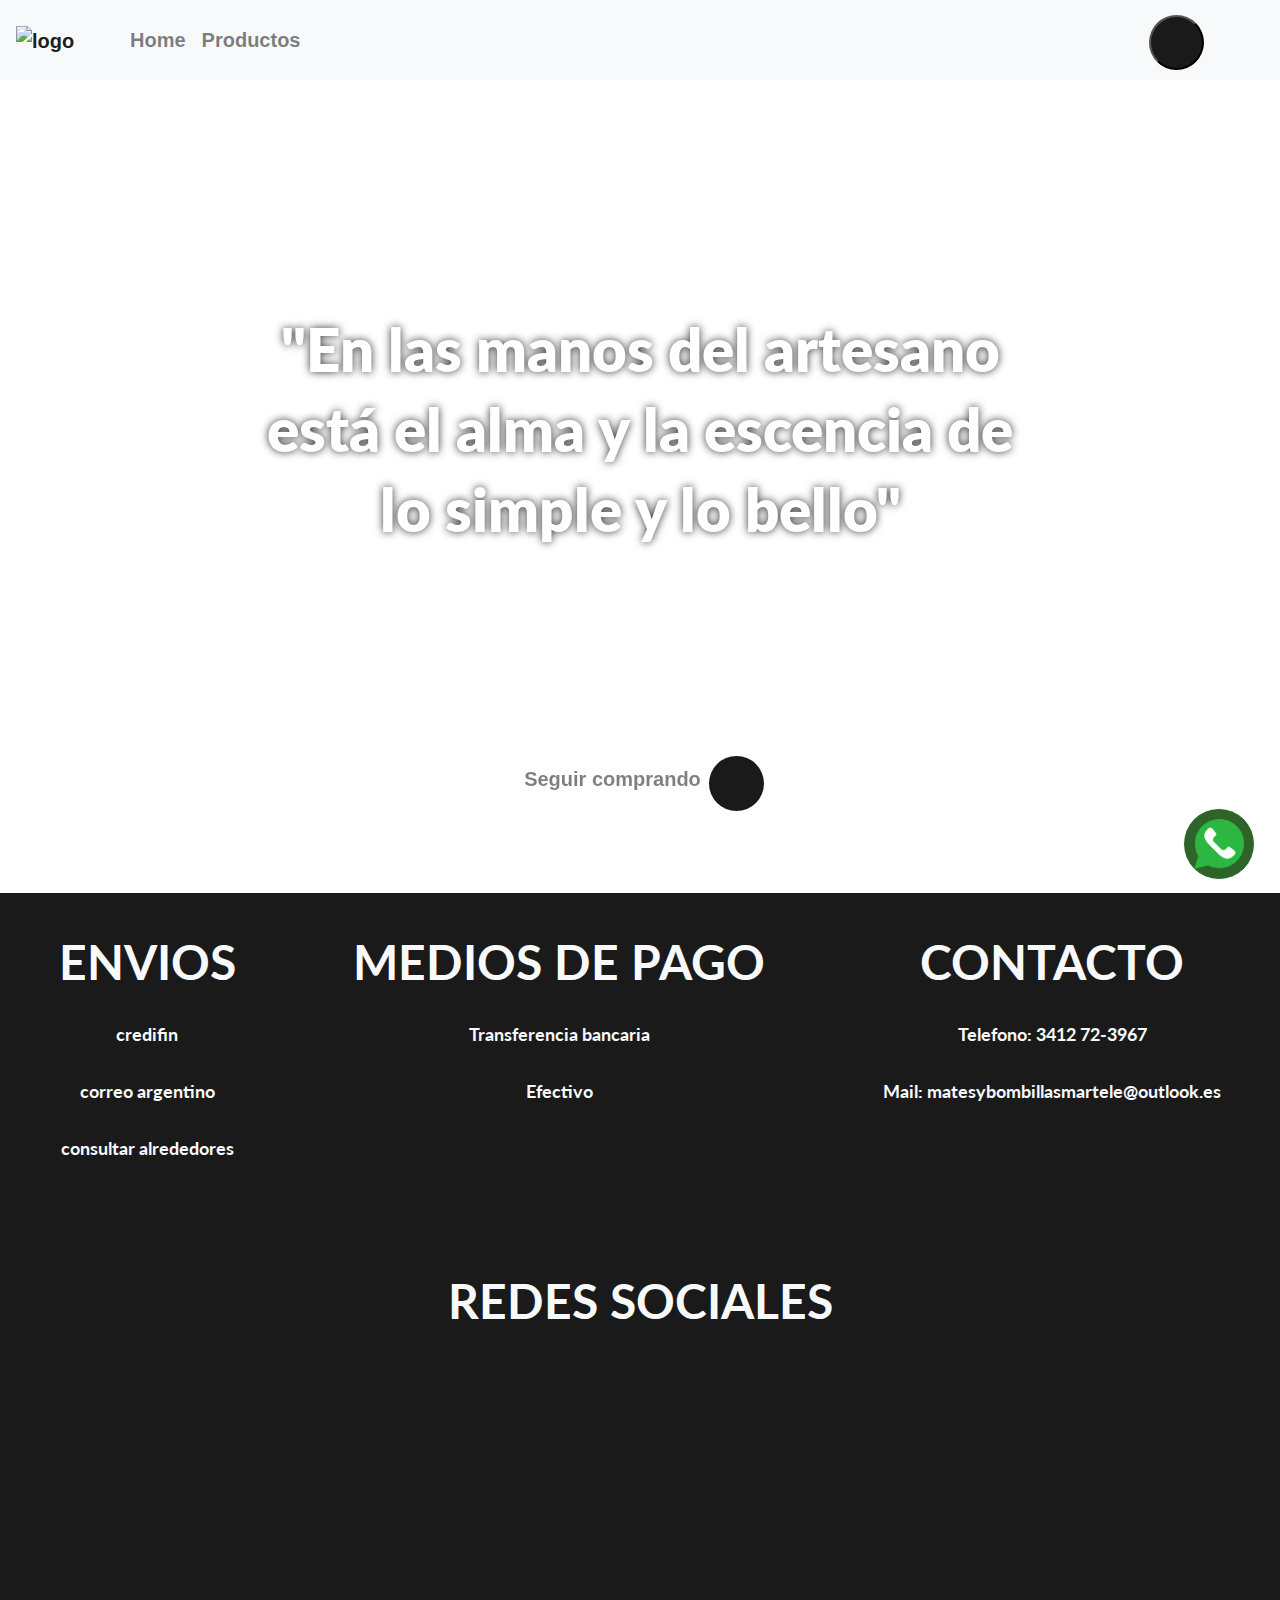
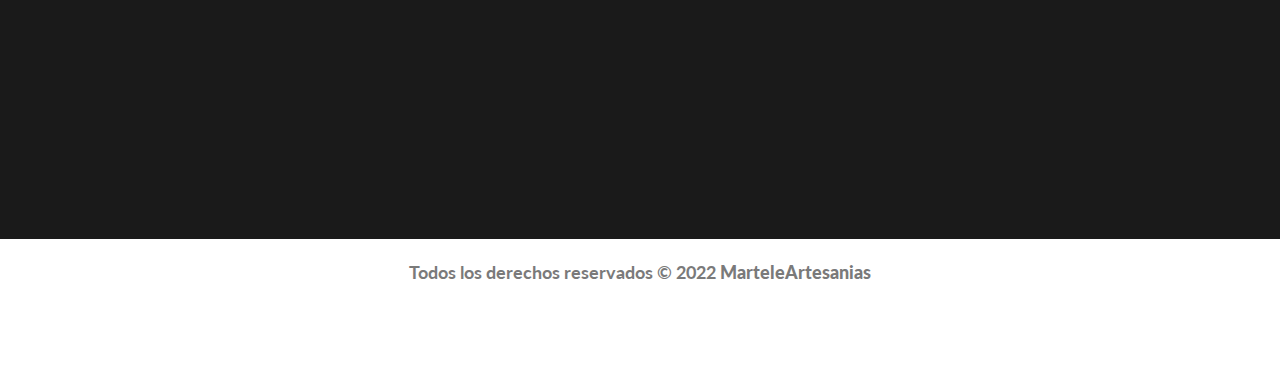
==== carrito.html @ f3283e2b "proyectoFinal" ====
<!DOCTYPE html>
<html lang="en">
<head>
    <meta charset="UTF-8">
    <meta http-equiv="X-UA-Compatible" content="IE=edge">
    <meta name="viewport" content="width=device-width, initial-scale=1.0">
    <title>MarteléArtesanias</title>
    <link rel="icon" type="image/png" href="./fotos/martelefavicom.ico">
    <script src="https://kit.fontawesome.com/df59baf6b8.js" crossorigin="anonymous"></script>
    <link rel="preconnect" href="https://fonts.gstatic.com">
    <link href="https://fonts.googleapis.com/css2?family=Roboto:wght@400;700&display=swap" rel="stylesheet">

    <!-- BOOTSTRAP 4 -->
    <link rel="stylesheet" href="https://cdn.jsdelivr.net/npm/bootstrap@4.0.0/dist/css/bootstrap.min.css"
        integrity="sha384-Gn5384xqQ1aoWXA+058RXPxPg6fy4IWvTNh0E263XmFcJlSAwiGgFAW/dAiS6JXm" crossorigin="anonymous">

    <link rel="stylesheet" href="style.css">
    <link rel="preconnect" href="https://fonts.googleapis.com">
    <link rel="preconnect" href="https://fonts.gstatic.com" crossorigin>
    <link href="https://fonts.googleapis.com/css2?family=Fugaz+One&family=Lato:wght@300&display=swap" rel="stylesheet">
    
    <link href="https://unpkg.com/ionicons@4.5.10-0/dist/css/ionicons.min.css" rel="stylesheet">

    <script src="https://code.jquery.com/jquery-3.2.1.slim.min.js"
        integrity="sha384-KJ3o2DKtIkvYIK3UENzmM7KCkRr/rE9/Qpg6aAZGJwFDMVNA/GpGFF93hXpG5KkN" crossorigin="anonymous">
    </script>
    <script src="https://cdn.jsdelivr.net/npm/popper.js@1.12.9/dist/umd/popper.min.js"
        integrity="sha384-ApNbgh9B+Y1QKtv3Rn7W3mgPxhU9K/ScQsAP7hUibX39j7fakFPskvXusvfa0b4Q" crossorigin="anonymous">
    </script>
    <script src="https://cdn.jsdelivr.net/npm/bootstrap@4.0.0/dist/js/bootstrap.min.js"
        integrity="sha384-JZR6Spejh4U02d8jOt6vLEHfe/JQGiRRSQQxSfFWpi1MquVdAyjUar5+76PVCmYl" crossorigin="anonymous">
    </script>
    
</head>

<body>
    <header>
        <nav class="navbar navbar-expand-lg navbar-light bg-light fixed-top">
            <a class="navbar-brand" href="index.html">
                <img src="./fotos/logo.png" class="logo-brand" alt="logo">
            </a>
            <div class="boton-centrado-mobile">
                <div class="buscar">
                    <form>
                        <input class="form-control" type="search" placeholder="Search" aria-label="Search">
                        <button class="boton" type="submit"><i class="icon ion-md-search"></i></button>
                    </form>
                </div>
                <div class="buscar">
                    <button class="carrito" type="submit"><i class="icon ion-md-cart"></i></button>
                </div>
            </div>
            <button class="navbar-toggler" type="button" data-toggle="collapse" data-target="#navbarNav"
                aria-controls="navbarTogglerDemo02" aria-expanded="false" aria-label="Toggle navigation">
                <i class="icon ion-md-menu"></i>
            </button>

            <div class="collapse navbar-collapse" id="navbarNav">
                <ul class="navbar-nav mr-auto">
                        <li class="nav-item">
                            <a class="nav-link" href="index.html">Home</a>
                        </li>
                        <li class="nav-item">
                            <a class="nav-link" href="products.html">Productos</a>
                        </li>
                </ul>
                <div class="boton-centrado-desktop">
                    <div class="buscar">
                        <form>
                            <input class="form-control" type="search" placeholder="Search" aria-label="Search">
                            <button class="boton" type="submit"><i class="icon ion-md-search"></i></button>
                        </form>
                        
                    </div>
                    
                </div>
            </div>
        </nav>
    </header>

    <section id="foto-bienvenido-productos">
        <div class="container">
            <div class="texto topmargin-lg">
                <h1>"En las manos del artesano está el alma y la escencia de lo simple y lo bello"</h1>
            </div>
        </div>
    </section>

<nav class="navbar navbar-expand-lg navbar-light justify-content-center ">
    <div id="navbarNav">
        <ul class="navbar-nav">
            <li class="nav-item">
                <a class="nav-link" class="boton-menu boton-volver" href="products.html"> 
                    <i class="bi bi-arrow-left-square"> </i> Seguir comprando
                </a>
            </li>
            <li>
                <a  class="boton-menu boton-carrito active" href="carrito.html">
                    <i id="carritoCompras" class="icon ion-md-cart"> </i><span id="cantidadCarrito" class="cantidad-carrito" class="numerito"></span>
                </a>
            </li>
        </ul> 
    </div>
</nav>

    <div  class="contenedor-carrito">
        <p class="carrito-vacio">El carrito esta vacio</p>

        <div class="carrito-productos disabled">
            <div class="carrito-producto">
                <img class="carrito-producto-imagen" src="fotos/mates/mate-imperial-liso.jpeg" alt="">
                    <div class="carrito-producto-titulo">
                        <small>Titulo</small>
                        <h3>Mate imperial liso</h3>
                    </div>
                    <div class="carrito-producto-cantidad">
                        <small>Cantidad</small>
                        <p>1</p>
                    </div>
                    <div class="carrito-producto-precio">
                        <small>Precio</small>
                        <p>$1000</p>
                    </div>
                    <div class="carrito-producto-subtotal">
                        <small>Subtotal</small>
                        <p>$1000</p>
                    </div>
                <button class="carrito-producto-eliminar">
                    <i class="bi bi-trash3-fill"></i> eliminar
                </button>
            </div>

            <div class="carrito-producto">
                <img class="carrito-producto-imagen" src="fotos/mates/mate-imperial-liso.jpeg" alt="">
                    <div class="carrito-producto-titulo">
                        <small>Titulo</small>
                        <h3>Mate imperial liso</h3>
                    </div>
                    <div class="carrito-producto-cantidad">
                        <small>Cantidad</small>
                        <p>1</p>
                    </div>
                    <div class="carrito-producto-precio">
                        <small>Precio</small>
                        <p>$1000</p>
                    </div>
                    <div class="carrito-producto-subtotal">
                        <small>Subtotal</small>
                        <p>$1000</p>
                    </div>
                <button class="carrito-producto-eliminar">
                    <i class="bi bi-trash3-fill"></i> eliminar
                </button>
            </div>
        </div>
    </div>

    <div class="carrito-acciones disabled">
        <div class="carrito-acciones-izquierda">
            <button class="carrito-acciones-vaciar">Vaciar carrito</button>
        </div>
        <div class="carrito-acciones-derecha">
            <div class="carrito-acciones-total">
                <p>Total:</p>
                <p id="total">$2000</p>
            </div>
            <button class="carrito-acciones-comprar">Comprar ahora</button>
        </div>
    </div>

    <p class="carrito-comprado disabled">Gracias por elegirnos !</p>


    <div class="container-boton-wsp">
        <a href="https://wa.me/3412723967?text=Quiero%20consultar%20sobre%20sus%20productos" target="_blank">
            <img class="boton-wsp" src="fotos/wsp.png" alt="">
        </a>
    </div>

    <footer>
        <div class="footer-container">
            <div class="box-footer">
                <h2>ENVIOS</h2>
                <p>credifin</p>
                <p>correo argentino</p>
                <p>consultar alrededores</p>
            </div>

            <div class="box-footer">
                <h2>MEDIOS DE PAGO</h2>
                <p>Transferencia bancaria</p>
                <p>Efectivo</p>
            </div>

            <div class="box-footer">
                <h2>CONTACTO</h2>
                <p>Telefono: 3412 72-3967</p>
                <p>Mail: matesybombillasmartele@outlook.es</p>
            </div>

            <div class="box-footer">
                <h2>REDES SOCIALES</h2>
                <iframe width="320" height="440" src="http://instagram.com/p/CAWFLZvl3Fy/embed"
                    frameborder="0"></iframe>
            </div>
        </div>
        <div class="box-copyright">

            <p>
                Todos los derechos reservados © 2022
                <b>MarteleArtesanias</b></p>
        </div>
    </footer>
    <script defer src="./js/script.js"></script>
    <script defer src="./js/carrito.js"></script>
</body>
</html>
---- style.css ----
* {
    margin: 0;
    padding: 0;
    box-sizing: border-box;
}

@import url("https://fonts.googleapis.com/css2?family=Lato:wght@300&family=Open+Sans:ital,wght@1,300&family=Quicksand&display=swap");

.navbar {
    min-height: 80px;
    font-weight: bold;
    z-index: 2;
}

.boton-centrado-mobile {
    display: none;
}

.boton-centrado-desktop {
    display: flex;
    justify-content: space-between;
}

.carrito {
    width: 55px;
    height: 55px;
    line-height: 55px;
    top: 0;
    right: 0;
    position: absolute;
    background: #1a1a1a;
    text-align: center;
    color: white;
    font-size: 18px;
    border-radius: 50%;
}

.buscar {
    position: relative;
    padding: 5px;
}

.buscar input {
    width: 0;
    height: 40px;
    padding: 0 20px;
    font-size: 18px;
    color: #222;
    outline: none;
    border: 1px solid silver;
    border-radius: 30px;
    transition: all 0.6s ease;
}

.form-control {
    display: inline;
    margin-right: 60px;
}

.boton {
    width: 55px;
    height: 55px;
    line-height: 55px;
    top: 0;
    right: 60px;
    position: absolute;
    background: #1a1a1a;
    text-align: center;
    color: white;
    font-size: 18px;
    border-radius: 50%;
    cursor: pointer;
}

.buscar:hover input {
    width: 240px;
}

.buscar input:focus {
    width: 240px;
}

.nav-link {
    color: #1a1a1a;
}

.nav-link:hover {
    color: #1a1a1a;
}

.logo-brand {
    min-width: 90px;
    max-width: 90px;
}

.navbar-toggler {
    font-size: 40px;
}

.navbar-toggler:focus {
    outline: none;
}

@media (max-width: 575.98px) {
    .boton-centrado-desktop {
        display: none;
    }

    .boton-centrado-mobile {
        display: inline;
        margin-bottom: 55px;
        margin-left: 185px;
    }

    .boton-centrado-mobile,
    .boton {
        margin-top: 10px;
    }

    .carrito {
        width: 45px;
        height: 45px;
        line-height: 45px;
        position: absolute;
        background: #1a1a1a;
        text-align: center;
        color: white;
        font-size: 18px;
        border-radius: 50%;
    }



    .boton {
        width: 45px;
        height: 45px;
        line-height: 45px;
        position: absolute;
        background: #1a1a1a;
        text-align: center;
        color: white;
        font-size: 18px;
        border-radius: 50%;
    }

    .form-control {
        display: none;
        margin-right: none;
    }

    .buscar:hover input {
        width: none;
    }

    .buscar input:focus {
        width: nonex;
    }
}


p {
    color: #ffffff;
}

ul {
    color: #ffffff;
    list-style: none;
    padding: 0;
}

span {
    font-family: 'Fugaz One', cursive;
    font-family: 'Lato', sans-serif;
}

.logo {
    padding-top: 80px;
    text-align: center;
    color: #ffffff;
    font-size: 3em;
}

.logo span {
    color: #ffffff;
}

.container-boton-wsp {
    position: fixed;
    border: 1px solid #fff;
    z-index: 999;
    border-radius: 50%;
    bottom: 20px;
    right: 25px;
    padding: 10px;
    background-color: #2e6329;
}

.container-boton-wsp:hover {
    transform: scale(1.1);
}

.boton-wsp {
    width: 50px;
}

footer {
    width: 100%;
    padding: 50px 0px;
    background-size: cover;
}

footer .footer-container {
    display: flex;
    flex-wrap: wrap;
    justify-content: space-around;
    text-align: center;
    width: auto;
    margin: auto;
    background-color: #1a1a1a;
}

footer .box-footer {
    display: flex;
    flex-direction: column;
    padding: 40px;
}

footer .box-footer h2,
footer p {
    margin-bottom: 30px;
    color: #f8f9fa;
    font-weight: 700;
}

footer .box-footer a:hover {
    opacity: 0.8;
}

footer .box-copyright {
    width: auto;
    margin: auto;
    text-align: center;
    padding: 0px 40px;
}

footer .box-copyright p {
    margin-top: 20px;
    color: #7a7a7a;
}

h1 {
    font-size: 60px;
    font-weight: 800;
    line-height: 80px;
    text-shadow: 0 0 8px rgba(0, 0, 0, 0.8);
    font-family: 'Fugaz One', cursive;
    font-family: 'Lato', sans-serif;
}

h2 {
    font-size: 48px;
    margin-bottom: 30px;
    font-family: 'Fugaz One', cursive;
    font-family: 'Lato', sans-serif;
}


p {
    font-size: 18px;
    color: #000;
    font-family: 'Fugaz One', cursive;
    font-family: 'Lato', sans-serif;
}

ul {
    list-style: none;
}

li {
    font-size: 1.25em;
}

a p {
    color: #fff;
    text-decoration: none;
}

a:hover {
    text-decoration: none;
}

.topmargin-xs {
    margin-top: 15px;
}

.topmargin-sm {
    margin-top: 30px;
}

.topmargin-lg {
    margin-top: 60px;
}

.topmargin-lg {
    margin-top: 60px;
}

.container-fluid {
    display: flex;
    flex-direction: column;
}
.container {
    max-width: 1170px;
    padding: 1.5em; }

html {
    scroll-behavior: smooth;
}

.menu {
    display: flex;
    flex-direction: row;
    gap: .5rem;
    justify-content: center;
}



.boton-menu {
align-items: center;
}



.boton-carrito {
    width: 55px;
    height: 55px;
    line-height: 55px;
    top: 0;
    right: 0;
    display: flex;
    justify-content: center;
    background: #1a1a1a;
    text-align: center;
    color: white;
    font-size: 18px;
    border-radius: 50%;
    outline: none; }

.numerito {
    background-color: #ffffff;
    color: #000;
    padding: 0.25rem;
    border-radius: .25rem;
}
.carrito-vacio, .carrito-comprado {
    font-weight: 800;
    display: none;
    color: #000;
}    

.contenedor-carrito {
    display: flex;
    flex-direction: column;
    margin-bottom: 20px;
}
.carrito-productos {
    display: flex;
    flex-direction: column;
    gap: 1rem;
}

.carrito-producto {
    display: flex;
    align-items: center;
    justify-content: space-between;
    background-color: gray;
    padding:  .5rem;
}

.carrito-producto-imagen {
    width: 4rem;
    border-radius: 1rem;
}

.carrito-producto small {
    font-size: .75rem;
}

.carrito-producto-eliminar {
    border: 0;
    background-color: transparent;
    color: red;
    cursor: pointer;
}

.carrito-acciones {
    display: flex;
    justify-content: space-between;
}

.carrito-acciones-vaciar {
    border: 0;
    background-color: gray;
    padding: 1rem;
    border-radius: 1rem;
    color: #000;
    text-transform: uppercase;
    cursor: pointer;
}

.carrito-acciones-derecha {
    display: flex;
}

.carrito-acciones-total {
    display: flex;
    background-color: gray;
    padding: .7rem;
    text-align: center;
    color: #000;
    text-transform: uppercase;
    border-top-left-radius: 1rem;
    border-bottom-left-radius: 1rem;
}

.carrito-acciones-total p {
    margin-top: 18px;
}

.carrito-acciones-comprar {
    border: 0;
    background-color:#000;
    padding: .7rem;
    color: #ffffff;
    text-transform: uppercase;
    cursor: pointer;
    border-top-right-radius: 1rem;
    border-bottom-right-radius: 1rem;
}

.disabled {
    display: none;
}


body {
    flex-direction: column;
    font-family: 'Lato', sans-serif;
    font-family: 'Open Sans', sans-serif;
    font-family: 'Quicksand', sans-serif;
    margin: 0;
    background-color: #ffffff;
    height: 10px;
}

#foto-bienvenido-home,
#foto-bienvenido-productos {
    padding-top: 5px;
    background-size: cover;
    color: #ffffff;
}

#foto-bienvenido-home {
    padding-top: 5px;
    background-size: cover;
    color: #ffffff;
    background-image: url(fotos/matebienvenido.jpg);
}

#foto-bienvenido-productos {
    background-image: url(fotos/Mmates.jpg);
}

.texto {
    max-width: 800px;
    margin: 280px auto 170px auto;
    text-align: center;
    font-weight: 800;
}

.quienes-somos {
    position: absolute;
    top: 80%;
    left: 50%;
}

#about {
    background-color: #1a1a1a;
}

#about h2 {
    display: flex;
    justify-content: center;
    color: #ffffff;
    padding-top: 35px;
}




.video {
    display: flex;
    justify-content: center;
    align-items: center;
}

.contenido-centrado {
    max-width: 800px;
    margin: 120px auto 60px auto;
    text-align: center;
}

.container-fluid {
    display: flex;
    flex-direction: column;
}

.caja-container {
    position: relative;
    display: flex;
    flex-direction: column;
    overflow: hidden;
    margin: 10px 0;
    border-radius: 2px;
}

.caja-container img {
    transition: all 0.8s;
    -moz-transition: all 0.8s;
    -webkit-transition: all 0.8s;
}

.caja-container:hover img {
    transform: scale(1.2);
    -moz-transform: scale(1.2);
    -webkit-transform: scale(1.2);
}

.caja-detalles {
    position: absolute;
    left: 40%;
    right: 50%;
    bottom: 50%;
    top: 50%;
    color: #1a1a1a;
    -webkit-text-stroke: 2px #ffffff;
    z-index: 1;
}

.caja-detalles a .text-color {
    font-size: 48px;
    font-weight: 800;
    line-height: 80px;
    color: #1a1a1a;
    margin-bottom: 30px;
}

.contenedor-productos {
    width: 100%;
    max-width: 1200px;
    display: flex;
    flex-wrap: wrap;
    justify-content: space-between;
    margin: auto;
}

.contenedor-productos .producto {
    border-radius: 6px;
    width: 330px;
    height: 500px;
    box-shadow: 0 0 0.1rem rgba(0, 0, 0, 0.2);
    background-color: white;
    margin: 20px;
    overflow: hidden;
    cursor: pointer;
    transition-property: box-shadow;
    transition-duration: 0.3s;
}

.producto > img {
    width: 100%;
    height: 60%;
    object-fit: cover; }

.informacion {
    margin-bottom: 0.5em;
    display: flex;
    flex-flow: column;
    border-top: 1px solid #e6e6e6;
    padding: 1em;
}

.precio {
    font-size: 1.5em;
    font-weight: 700;
}

.envio {
    color: #00a650;
    font-size: 0.9em;
    padding-bottom: 7px;
    font-weight: 800;
}

.descripcion {
    font-weight: 300;
    font-size: 1em;
    font-weight: 800;
}

.producto:hover {
    box-shadow: 0 0 1.5rem rgba(0, 0, 0, 0.2);
}



.tipo-de-envio {
    background-color: #3483fa;
    color: white;
    font-weight: 600;
    max-width: max-content;
    padding: 0 0.2em;
    border-radius: 3px;
}

.producto button  {
    padding: 7px;
    color: #ffffff;
    background-color: #000;
    text-align: center;
    cursor: pointer;
    width: 100%;
    font-size: 18px;
}

.producto button:hover {
    opacity: 0.8;
    transition: 1s;
}

/* .modal-Container {
    display: flex;
    flex-direction: column;
    align-items: center;
    width: 80%;
    margin: 0 10%;
    max-height: 88vh;
    color: #ffffff;
    background-color: rgba(0, 0, 0, 0.8);
    position: fixed;
    overflow: auto;
    z-index: 9;
    top: 12vh;
    scrollbar-color: none;
} */

/* .modal-Container::-webkit-scrollbar {
    display: none;
}

.modal-header {
    display: flex;
    justify-content: space-around;
    background-color: #000;
    color: #ffffff;
    width: 100%;
}

.modal-tittle {
    justify-self: start;
}

.modal-button {
    cursor: pointer;
}

.modal-Container>.modal-contenido {
    display: flex;
    flex-direction: row;
    justify-content: space-around;
    align-items: center;
    width: 70%;
    margin: 10px;
}

.modal-Container>div>img {
    height: 130px;
    width: 130px;
}

.total.contenido {
    font-size: 25px;
    padding: 20px;
    text-align: center;
    padding-top: 20px;
}

.eliminar-producto {
    cursor: pointer;
}

.cantidad-carrito {
    right: 4px;
    top: 400px;
    font-size: 12px;
    padding: 5px;
    border-radius: 60px;
    background-color: #06ac38;
}

.restar {
    cursor: pointer;
}

.sumar {
    cursor: pointer;
} */
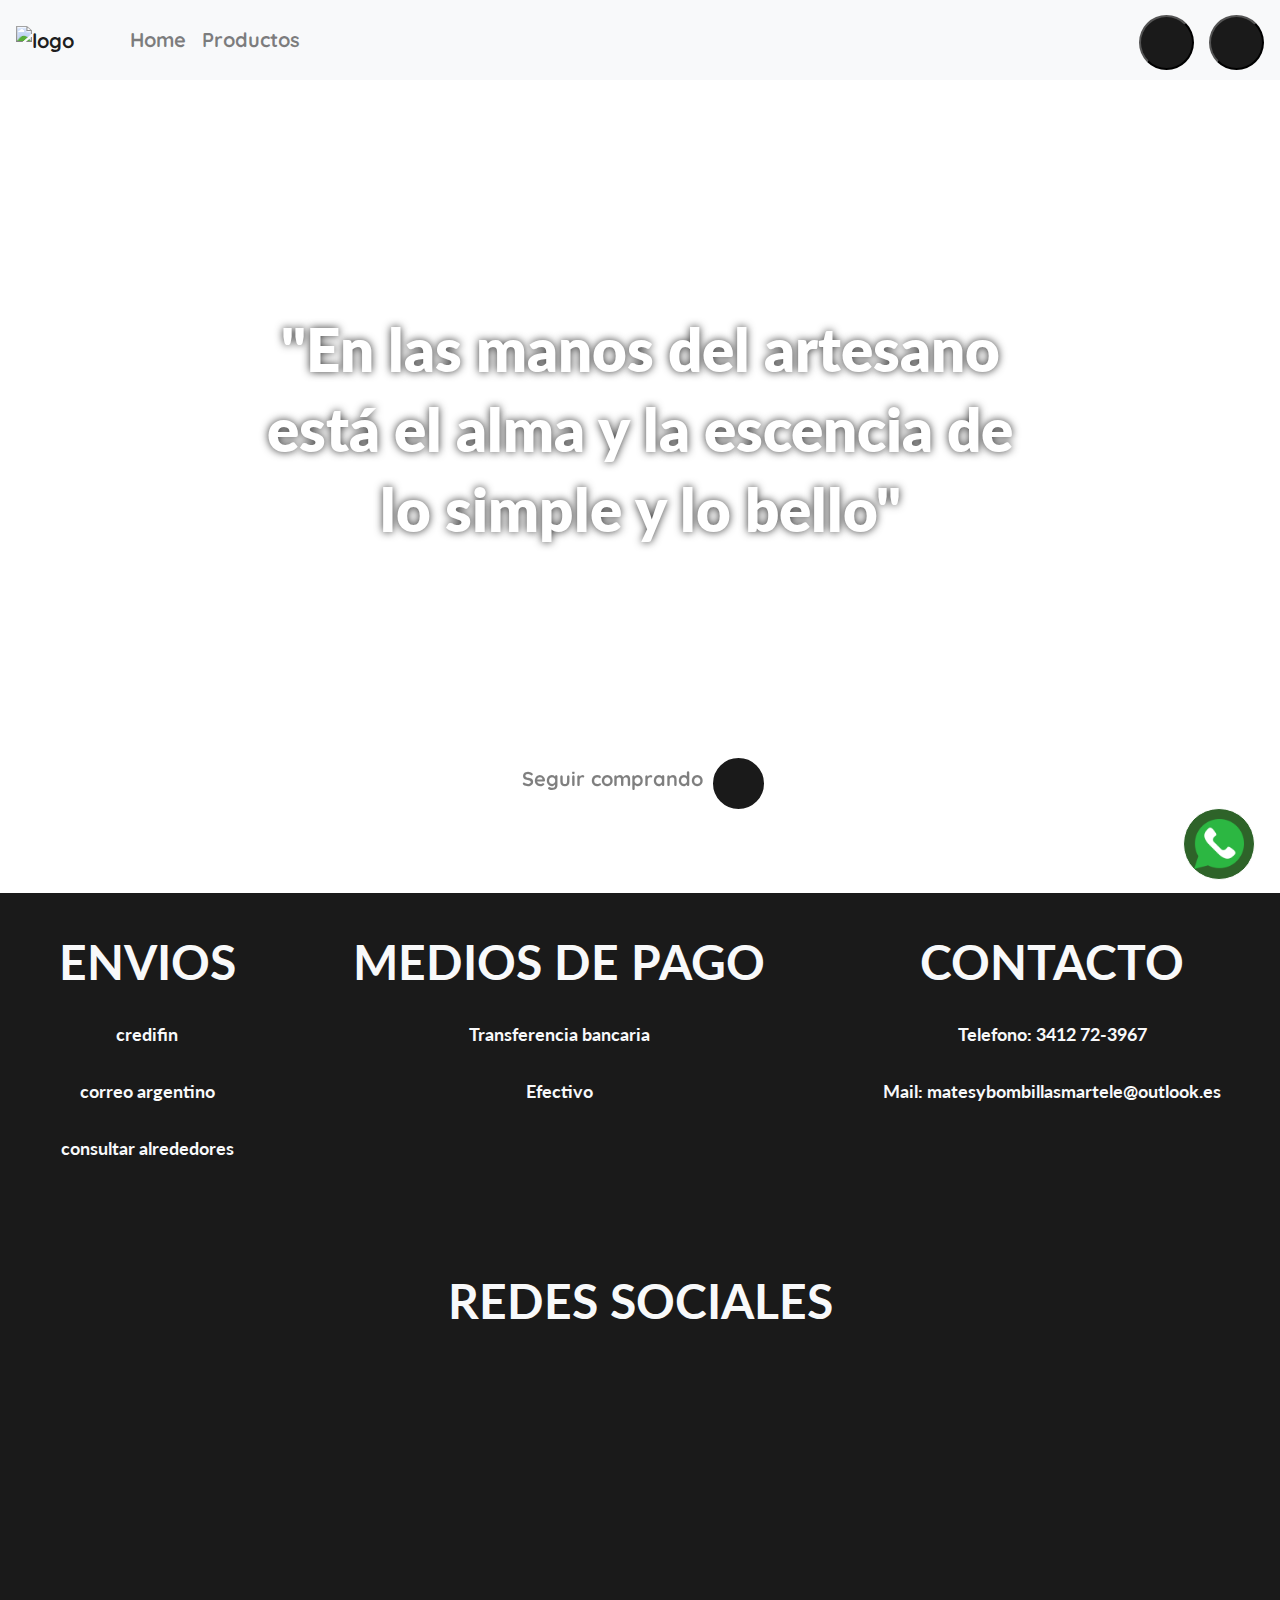
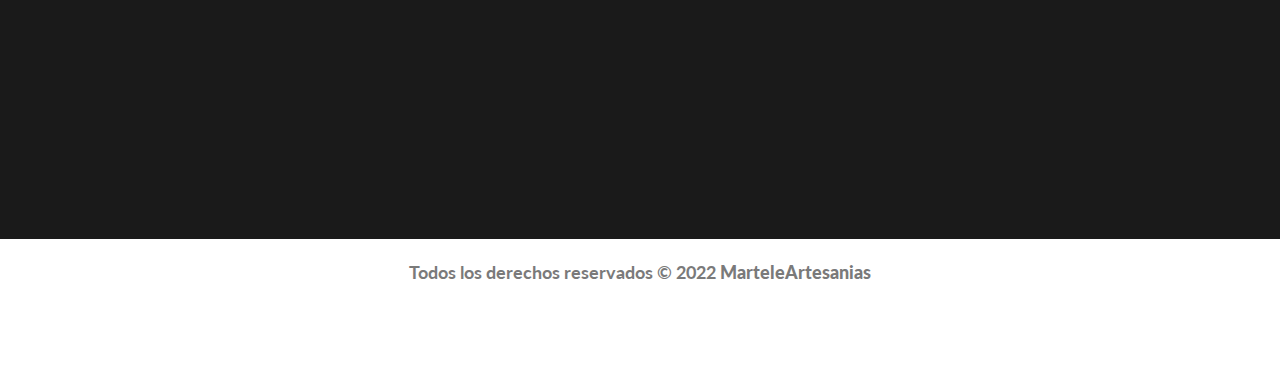
==== commit a7f2618f: "proyectoFinal-js" ====
--- a/carrito.html
+++ b/carrito.html
@@ -13,7 +13,7 @@
     <!-- BOOTSTRAP 4 -->
     <link rel="stylesheet" href="https://cdn.jsdelivr.net/npm/bootstrap@4.0.0/dist/css/bootstrap.min.css"
         integrity="sha384-Gn5384xqQ1aoWXA+058RXPxPg6fy4IWvTNh0E263XmFcJlSAwiGgFAW/dAiS6JXm" crossorigin="anonymous">
-
+    <link rel="stylesheet" type="text/css" href="https://cdn.jsdelivr.net/npm/toastify-js/src/toastify.min.css">
     <link rel="stylesheet" href="style.css">
     <link rel="preconnect" href="https://fonts.googleapis.com">
     <link rel="preconnect" href="https://fonts.gstatic.com" crossorigin>
@@ -70,9 +70,10 @@
                             <input class="form-control" type="search" placeholder="Search" aria-label="Search">
                             <button class="boton" type="submit"><i class="icon ion-md-search"></i></button>
                         </form>
-                        
                     </div>
-                    
+                    <div class="buscar">
+                        <button class="carrito" type="submit"><i class="icon ion-md-cart"></i></button>
+                    </div>
                 </div>
             </div>
         </nav>
@@ -104,71 +105,27 @@
 </nav>
 
     <div  class="contenedor-carrito">
-        <p class="carrito-vacio">El carrito esta vacio</p>
+        <p id="carrito-vacio" class="carrito-vacio">El carrito esta vacio</p>
 
-        <div class="carrito-productos disabled">
-            <div class="carrito-producto">
-                <img class="carrito-producto-imagen" src="fotos/mates/mate-imperial-liso.jpeg" alt="">
-                    <div class="carrito-producto-titulo">
-                        <small>Titulo</small>
-                        <h3>Mate imperial liso</h3>
-                    </div>
-                    <div class="carrito-producto-cantidad">
-                        <small>Cantidad</small>
-                        <p>1</p>
-                    </div>
-                    <div class="carrito-producto-precio">
-                        <small>Precio</small>
-                        <p>$1000</p>
-                    </div>
-                    <div class="carrito-producto-subtotal">
-                        <small>Subtotal</small>
-                        <p>$1000</p>
-                    </div>
-                <button class="carrito-producto-eliminar">
-                    <i class="bi bi-trash3-fill"></i> eliminar
-                </button>
-            </div>
-
-            <div class="carrito-producto">
-                <img class="carrito-producto-imagen" src="fotos/mates/mate-imperial-liso.jpeg" alt="">
-                    <div class="carrito-producto-titulo">
-                        <small>Titulo</small>
-                        <h3>Mate imperial liso</h3>
-                    </div>
-                    <div class="carrito-producto-cantidad">
-                        <small>Cantidad</small>
-                        <p>1</p>
-                    </div>
-                    <div class="carrito-producto-precio">
-                        <small>Precio</small>
-                        <p>$1000</p>
-                    </div>
-                    <div class="carrito-producto-subtotal">
-                        <small>Subtotal</small>
-                        <p>$1000</p>
-                    </div>
-                <button class="carrito-producto-eliminar">
-                    <i class="bi bi-trash3-fill"></i> eliminar
-                </button>
-            </div>
+        <div id="carrito-productos" class="carrito-productos disabled">
+            
         </div>
     </div>
 
-    <div class="carrito-acciones disabled">
+    <div id="carrito-acciones" class="carrito-acciones disabled">
         <div class="carrito-acciones-izquierda">
-            <button class="carrito-acciones-vaciar">Vaciar carrito</button>
+            <button id="carrito-acciones-vaciar" class="carrito-acciones-vaciar">Vaciar carrito</button>
         </div>
         <div class="carrito-acciones-derecha">
             <div class="carrito-acciones-total">
                 <p>Total:</p>
                 <p id="total">$2000</p>
             </div>
-            <button class="carrito-acciones-comprar">Comprar ahora</button>
+            <button id="carrito-acciones-comprar" class="carrito-acciones-comprar">Comprar ahora</button>
         </div>
     </div>
 
-    <p class="carrito-comprado disabled">Gracias por elegirnos !</p>
+    <p id="carrito-comprado" class="carrito-comprado disabled">Gracias por elegirnos !</p>
 
 
     <div class="container-boton-wsp">
@@ -211,7 +168,8 @@
                 <b>MarteleArtesanias</b></p>
         </div>
     </footer>
-    <script defer src="./js/script.js"></script>
+    <script type="text/javascript" src="https://cdn.jsdelivr.net/npm/toastify-js"></script>
+    <script src="https://cdn.jsdelivr.net/npm/sweetalert2@11"></script>
     <script defer src="./js/carrito.js"></script>
 </body>
 </html>--- a/style.css
+++ b/style.css
@@ -1,10 +1,12 @@
+@import url("https://fonts.googleapis.com/css2?family=Lato:wght@300&family=Open+Sans:ital,wght@1,300&family=Quicksand&display=swap");
+
 * {
     margin: 0;
     padding: 0;
     box-sizing: border-box;
 }
 
-@import url("https://fonts.googleapis.com/css2?family=Lato:wght@300&family=Open+Sans:ital,wght@1,300&family=Quicksand&display=swap");
+
 
 .navbar {
     min-height: 80px;
@@ -320,17 +322,36 @@
 .menu {
     display: flex;
     flex-direction: row;
-    gap: .5rem;
+    padding-top: 10px;
+    gap: 10px;
     justify-content: center;
 }
 
-
-
 .boton-menu {
-align-items: center;
-}
-
-
+    align-items: center;
+    background-color: transparent;
+    border-radius: 5px;
+    border: 2px solid;
+    color: #222;
+    cursor: pointer;
+    display: flex;
+    gap: 10px;
+    font-weight: 600;
+    padding: 7px;
+    font-size: 20px;
+    width: 100%;
+}
+
+.boton-menu:hover {
+    background-color: #ffffff;
+    box-shadow: 0 0 10px #5f5d5d;
+    transition: all 0.6s ease;
+}
+
+.nav-link {
+    color: #ffffff; }
+    .nav-link:hover {
+    color: #ffffff; }
 
 .boton-carrito {
     width: 55px;
@@ -340,18 +361,27 @@
     right: 0;
     display: flex;
     justify-content: center;
+    align-items: center;
     background: #1a1a1a;
+    text-decoration: none;
     text-align: center;
     color: white;
     font-size: 18px;
     border-radius: 50%;
     outline: none; }
 
+
+
+.buscar {
+    color: #222;
+    outline: none;
+    text-decoration: none;
+}
 .numerito {
-    background-color: #ffffff;
-    color: #000;
+    color: #ffffff;
     padding: 0.25rem;
     border-radius: .25rem;
+    
 }
 .carrito-vacio, .carrito-comprado {
     font-weight: 800;
